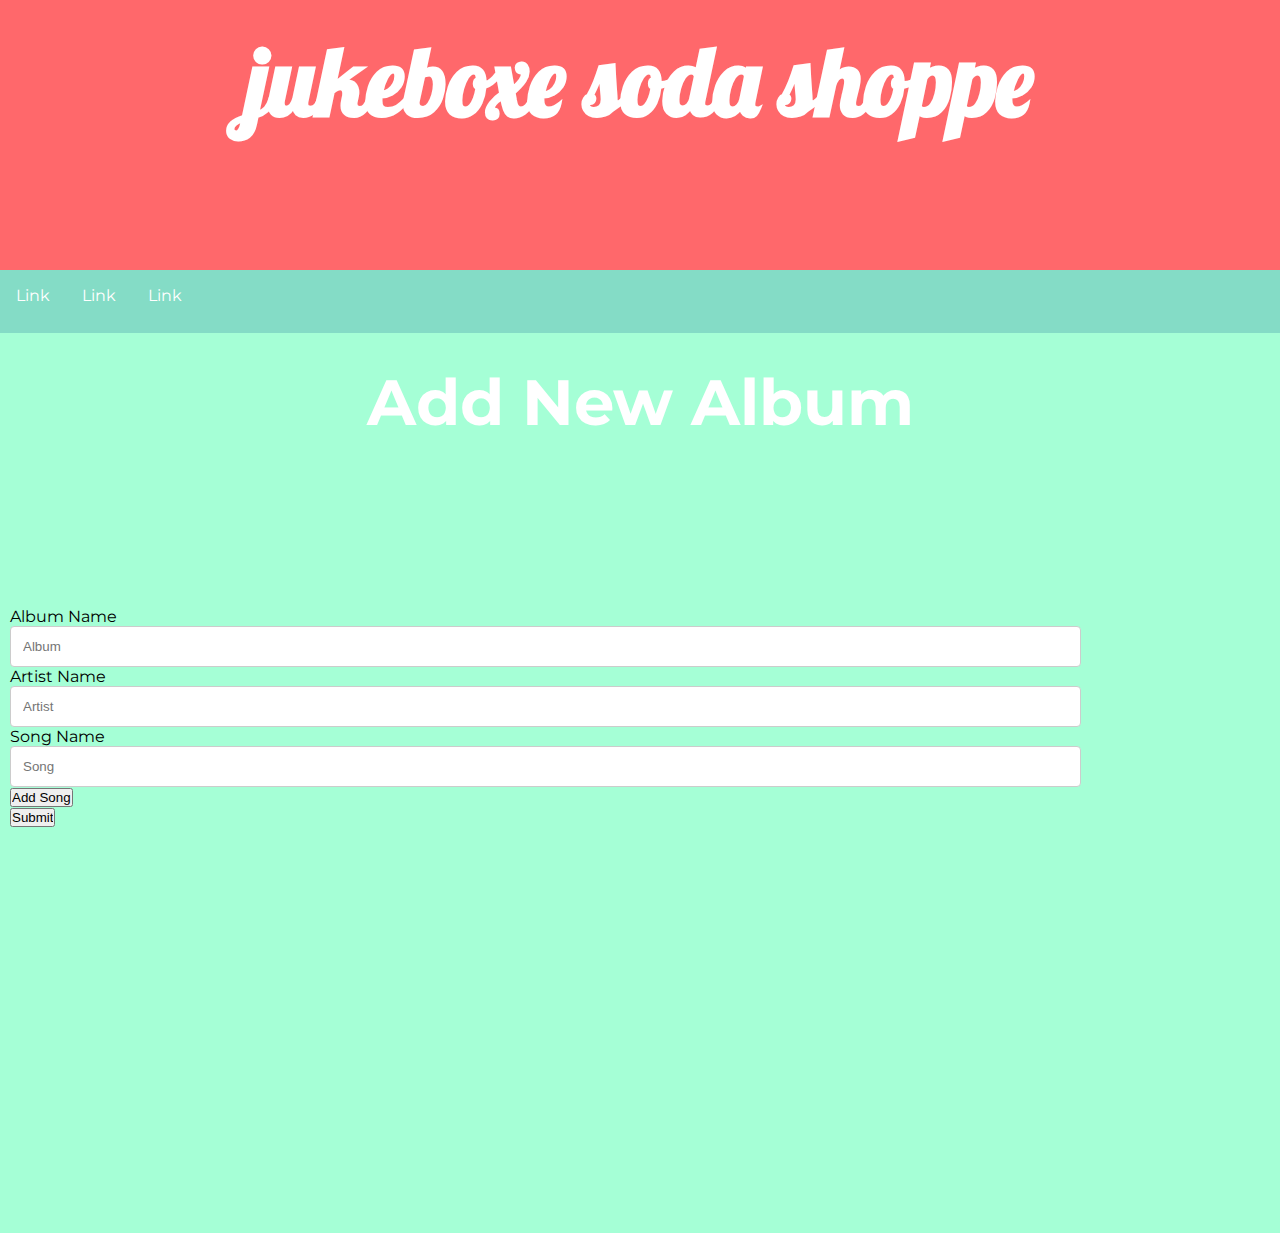
==== frontend-spa/addAlbum.html @ 243a3139 "New view to add an album; created fields to add albums and song" ====
<!DOCTYPE html>
<html lang="en">

<head>
    <meta charset="UTF-8">
    <meta name="viewport" content="width=device-width, initial-scale=1.0">
    <title>Add New Album</title>
    <link rel="stylesheet" href="./spec/css/layout.css">
    <link rel="stylesheet" href="./spec/css/style.css">

</head>
<body>
    <section class="header">
        <h1>jukeboxe soda shoppe</h1>
    </section>
    <section class="topnav">
        <a href="#">Link</a>
        <a href="#">Link</a>
        <a href="#">Link</a>
    </section>
    <section class="column main">
        <div class="header add-new">
            <h1>Add New Album</h1>
        </div>
        <div class="input-field">
            <div class="container">
                <form action="/action_page.php">
                <div class="row">
                  <div class="col-25">
                    <label for="fname">Album Name</label>
                  </div>
                  <div class="col-75">
                    <input type="text" id="fname" name="firstname" placeholder="Album">
                  </div>
                </div>
                <div class="row">
                  <div class="col-25">
                    <label for="lname">Artist Name</label>
                  </div>
                  <div class="col-75">
                    <input type="text" id="lname" name="lastname" placeholder="Artist">
                  </div>
                </div>
                <div class="row">
                    <div class="col-25">
                      <label for="lname">Song Name</label>
                    </div>
                    <div class="col-75">
                      <input type="text" id="lname" name="lastname" placeholder="Song">
                    </div>
                  </div>
                  <div class="row">
                    <input type="submit" value="Add Song">
                  </div>
                  </form>
                </div>
                <div class="row">
                  <input type="submit" value="Submit">
                </div>
                </form>
              </div>
        </div>
    </section>
</body>

</html>
---- frontend-spa/spec/css/layout.css ----
* {
    margin: 0;
    padding: 0;
    box-sizing: border-box;
}

html, body {
    height: 100%;
}

.header {
    height: 30%;
    padding: 20px;
    text-align: center;
}

.topnav {
    height: 7%;
    overflow: hidden;
}

.topnav a {
    float: left;
    display: block;
    padding: 16px 16px;
    text-decoration: none;
    color: black;
}

.column {
    height:63%;
    float: left;
    padding: 10px;
}

.header.add-new {
    text-align: center;
}

.column.main {
    width: 100%;
    height: 100%;
    /* display: flex; */
    /* grid-template-rows: auto; */
    /* justify-content: left; */
    /* padding-bottom: 2rem; */
    /* margin: 0 auto; */
    /* padding: 0;  */
}
input[type=text], select, textarea {
    width: 85%;
    padding: 12px;
    border: 1px solid #ccc;
    border-radius: 4px;
    resize: vertical;
  }

  /* label {
    padding: 12px 12px 12px 0;
    display: inline-block;
  } */

  /* input[type=submit] {
    background-color: #4CAF50;
    color: white;
    padding: 12px 20px;
    border: none;
    border-radius: 4px;
    cursor: pointer;
    float: left;
  } */


@media screen and (max-width: 600px) {
    .column.middle {
        width: 100%;
        height: 100%;
    }
}
---- frontend-spa/spec/css/style.css ----
@import url('https://fonts.googleapis.com/css2?family=Lobster&family=Montserrat&display=swap');

:root {
    --main-color: #a5ffd6;
    --header-color: #ff686b;
    --text-color: #ffffff;
    --light-highlight:  #84dcc6;
    --dark-highlight: #ffa69e;
}


body {
    font-family: 'Montserrat', sans-serif;
}
.header {
    background-color: var(--header-color);
    font-family: 'Lobster', cursive;
    color: var(--text-color);
    font-size: 3em;
}

.topnav {
    background-color: var(--light-highlight);
}

.topnav a {
    text-decoration: none;
    color: var(--text-color);
}

/* .topnav a:hover {
    background-color: #ddd;
    color: black;
  } */

.left {
    background-color: blueviolet;
}

.main {
    background-color:var(--main-color);
}

.card {
    box-shadow: 0 4px 8px 0 rgba(0,0,0,0.2);
    width: 40%;
    background-color: var(--dark-highlight);
    color: var(--text-color);
    padding-left: 8px;
    padding-right: 8px;
    flex-basis: 25%;
}
.card:hover {
    box-shadow: 0 8px 16px 0 rgba(0,0,0,0.2);
}

.header.add-new {
    color: var(--text-color);
    font-family: 'Montserrat', sans-serif;
    background-color:var(--main-color);
    font-size: 2em;
}
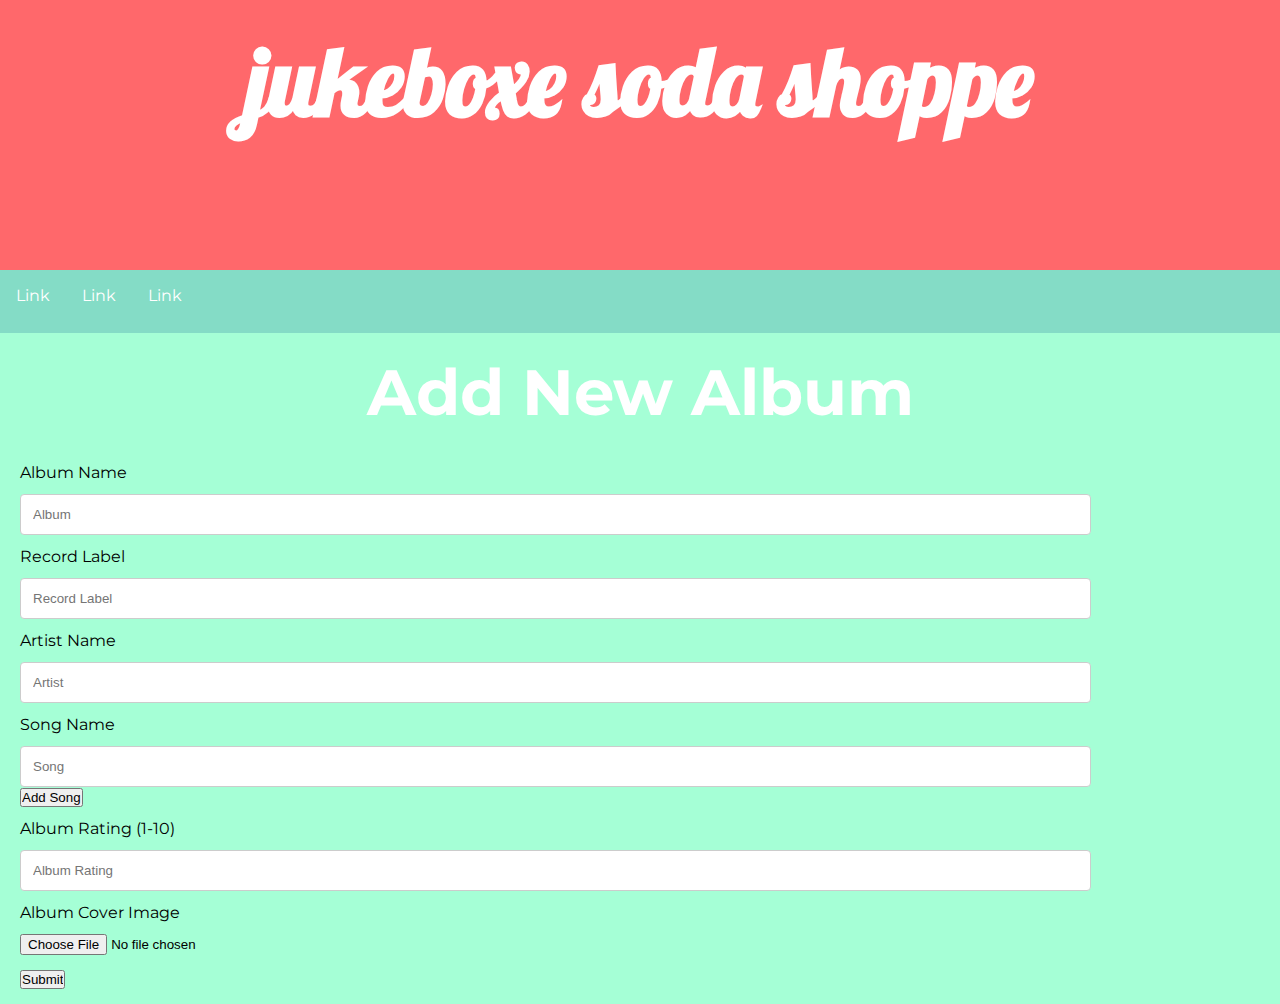
==== commit ba5f4f1d: "Finished add album page" ====
--- a/frontend-spa/addAlbum.html
+++ b/frontend-spa/addAlbum.html
@@ -2,65 +2,95 @@
 <html lang="en">
 
 <head>
-    <meta charset="UTF-8">
-    <meta name="viewport" content="width=device-width, initial-scale=1.0">
-    <title>Add New Album</title>
-    <link rel="stylesheet" href="./spec/css/layout.css">
-    <link rel="stylesheet" href="./spec/css/style.css">
+  <meta charset="UTF-8">
+  <meta name="viewport" content="width=device-width, initial-scale=1.0">
+  <title>Add New Album</title>
+  <link rel="stylesheet" href="./spec/css/layout.css">
+  <link rel="stylesheet" href="./spec/css/style.css">
 
 </head>
+
 <body>
-    <section class="header">
-        <h1>jukeboxe soda shoppe</h1>
-    </section>
-    <section class="topnav">
-        <a href="#">Link</a>
-        <a href="#">Link</a>
-        <a href="#">Link</a>
-    </section>
-    <section class="column main">
-        <div class="header add-new">
-            <h1>Add New Album</h1>
+  <section class="header">
+    <h1>jukeboxe soda shoppe</h1>
+  </section>
+  <section class="topnav">
+    <a href="#">Link</a>
+    <a href="#">Link</a>
+    <a href="#">Link</a>
+  </section>
+  <div class="column">
+
+
+    <section class="add-album">
+      <div class="header add-new">
+        <h1>Add New Album</h1>
+      </div>
+      <div class="input-field">
+        <div class="container">
+          <form action="/action_page.php">
+            <div class="row">
+              <div class="col-25">
+                <label for="fname">Album Name</label>
+              </div>
+              <div class="col-75">
+                <input type="text" id="fname" name="firstname" placeholder="Album">
+              </div>
+            </div>
+            <div class="row">
+              <div class="col-25">
+                <label for="lname">Record Label</label>
+              </div>
+              <div class="col-75">
+                <input type="text" id="lname" name="lastname" placeholder="Record Label">
+              </div>
+            </div>
+            <div class="row">
+              <div class="col-25">
+                <label for="lname">Artist Name</label>
+              </div>
+              <div class="col-75">
+                <input type="text" id="lname" name="lastname" placeholder="Artist">
+              </div>
+            </div>
+            <div class="row">
+              <div class="col-25">
+                <label for="lname">Song Name</label>
+              </div>
+              <div class="col-75">
+                <input type="text" id="lname" name="lastname" placeholder="Song">
+              </div>
+            </div>
+            <div class="row">
+              <input type="submit" value="Add Song">
+            </div>
+          </form>
         </div>
-        <div class="input-field">
-            <div class="container">
-                <form action="/action_page.php">
-                <div class="row">
-                  <div class="col-25">
-                    <label for="fname">Album Name</label>
-                  </div>
-                  <div class="col-75">
-                    <input type="text" id="fname" name="firstname" placeholder="Album">
-                  </div>
-                </div>
-                <div class="row">
-                  <div class="col-25">
-                    <label for="lname">Artist Name</label>
-                  </div>
-                  <div class="col-75">
-                    <input type="text" id="lname" name="lastname" placeholder="Artist">
-                  </div>
-                </div>
-                <div class="row">
-                    <div class="col-25">
-                      <label for="lname">Song Name</label>
-                    </div>
-                    <div class="col-75">
-                      <input type="text" id="lname" name="lastname" placeholder="Song">
-                    </div>
-                  </div>
-                  <div class="row">
-                    <input type="submit" value="Add Song">
-                  </div>
-                  </form>
-                </div>
-                <div class="row">
-                  <input type="submit" value="Submit">
-                </div>
-                </form>
-              </div>
+        <div class="row">
+          <div class="col-25">
+            <label for="lname">Album Rating (1-10)</label>
+          </div>
+          <div class="col-75">
+            <input type="text" id="lname" name="lastname" placeholder="Album Rating">
+          </div>
         </div>
-    </section>
+        <div class="row">
+          <div class="col-25">
+            <label for="lname">Album Cover Image</label>
+          </div>
+        </div>
+        <div class="col-75">
+          <input type="file" id="avatar" name="avatar" accept="image/png, image/jpeg">
+        </div>
+        <div class="row">
+          <input class="submit-button" type="submit" value="Submit">
+        </div>
+        </form>
+      </div>
+  
+  </section>
+</div>
+  </div>
 </body>
 
-</html>
+</html>--- a/frontend-spa/spec/css/layout.css
+++ b/frontend-spa/spec/css/layout.css
@@ -27,25 +27,25 @@
     color: black;
 }
 
-.column {
+/* .column, .main, .add-album {
     height:63%;
     float: left;
     padding: 10px;
-}
+} */
 
 .header.add-new {
     text-align: center;
 }
 
-.column.main {
+.add-album {
     width: 100%;
     height: 100%;
     /* display: flex; */
     /* grid-template-rows: auto; */
-    /* justify-content: left; */
-    /* padding-bottom: 2rem; */
-    /* margin: 0 auto; */
-    /* padding: 0;  */
+    justify-content: left;
+    padding-bottom: 2rem;
+    margin: 0 auto; 
+    padding: 0; 
 }
 input[type=text], select, textarea {
     width: 85%;
@@ -55,10 +55,10 @@
     resize: vertical;
   }
 
-  /* label {
+  label {
     padding: 12px 12px 12px 0;
     display: inline-block;
-  } */
+  }
 
   /* input[type=submit] {
     background-color: #4CAF50;
@@ -76,4 +76,12 @@
         width: 100%;
         height: 100%;
     }
+}
+
+.input-field{
+    margin-left: 20px;
+}
+
+.submit-button{
+    margin: 15px 0px 15px 0px;
 }--- a/frontend-spa/spec/css/style.css
+++ b/frontend-spa/spec/css/style.css
@@ -38,7 +38,7 @@
     background-color: blueviolet;
 }
 
-.main {
+.main, .column{
     background-color:var(--main-color);
 }
 
@@ -60,4 +60,5 @@
     font-family: 'Montserrat', sans-serif;
     background-color:var(--main-color);
     font-size: 2em;
-}+}
+
